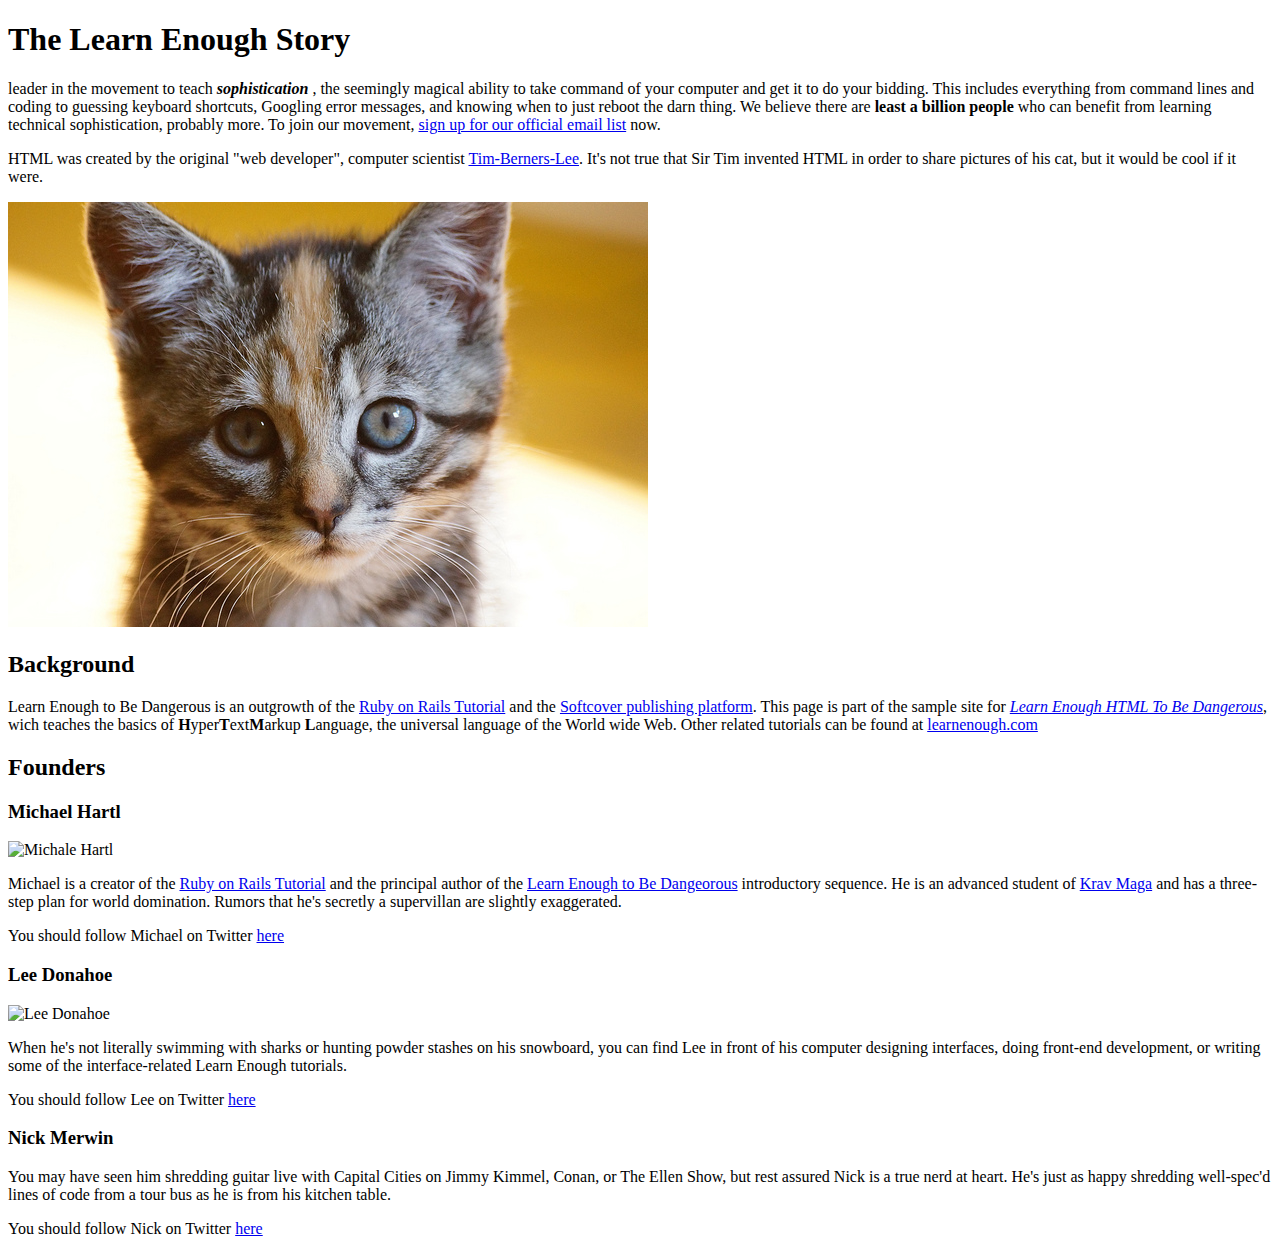
==== index.html @ 80c9e6c1 "Add content and some images" ====
<!DOCTYPE html>
<html>

<head>
  <title>Learn Enough to Be Dangerous</title>
  <meta charset="utf-8">
</head>

<body>

  <h1>The Learn Enough Story</h1>

  <p>
   
   leader in the movement to teach
    <em> <strong>sophistication</em> </strong>, the seemingly magical ability to take
    command of your computer and get it to do your bidding. This includes
    everything from command lines and coding to guessing keyboard shortcuts,
    Googling error messages, and knowing when to just reboot the darn thing.
    We believe there are <strong>least a billion people</strong> who can benefit from
    learning technical sophistication, probably more. To join our
    movement, <a href="https://learnenough.com/email"> sign up for our official email list</a> now.
  </p>
  <p>
    HTML was created by the original "web developer", computer scientist
    <a href="https://en.wikipedia.org/wiki/Tim-Berners-Lee">Tim-Berners-Lee</a>. It's not true
    that Sir Tim invented HTML in order to share pictures of his cat, but it would be cool if it were.
  </p>
  <img src="images/kitten.jpg" alt="An adorable kitten">

  <h2>Background</h2>

  <p>
  Learn Enough to Be Dangerous is an outgrowth of the <a href="https://railstutorial.org/"> Ruby on Rails Tutorial</a>
  and the
  <a href="https://www.softcover.io/"> Softcover publishing platform</a>.
  This page is part of the sample site for 
  <a href="https//:www.learnenough.com/html"><em>Learn Enough HTML To Be Dangerous</em></a>, wich 
  teaches the basics of
  <strong>H</strong>yper<strong>T</strong>ext<strong>M</strong>arkup
  <strong>L</strong>anguage, the universal language of the World wide Web.
  Other related tutorials can be found at
  <a href="https//:www.learnenough.com/">learnenough.com</a>
  </p>

  <h2>Founders</h2>
<!-- ---------------------------------------------------------------------------- -->
  <h3>Michael Hartl</h3>
  <img src="https://gravatar.com/avatar/ffda7d145b83c4b118f982401f962ca6?s=150" alt="Michale Hartl">

  <p>
    Michael is a creator of the <a href="https://www.railstutorial.org/">
    Ruby on Rails Tutorial</a> and the principal author of the 
    <a href="https://www.learnenough.com/"> Learn Enough to Be  Dangeorous</a>
    introductory sequence. He is an advanced student of 
    <a href="https://www.kravmaga.com/"> Krav Maga</a> and has a three-step
    plan for world domination. Rumors that he's secretly a supervillan are slightly exaggerated. 
  </p>

  <p>
    You should follow Michael on Twitter 
    <a target="_blank" rel="noopener" href="https://twitter.com/mhartl">here</a>
  </p>

  <h3>Lee Donahoe</h3>
  <img src="https://gravatar.com/avatar/b65522a6f3a6899705d119d7aa232a6d?s=150" alt="Lee Donahoe">

  <p>
    When he's not literally swimming with sharks or hunting powder stashes
     on his snowboard, you can find Lee in front of his computer designing
     interfaces, doing front-end development, or writing some of the
     interface-related Learn Enough tutorials.
  </p>

  <p>
    You should follow Lee on Twitter
    <a target="_blank" rel="noopener" href="https://twitter.com/leedonahoe">here</a>
  </p>
  
  <h3>Nick Merwin</h3>
  <img= src="https://gravatar.com/avatar/e2d6ce2ba5c1b6d674ae8ff2b3b45d23?s=150" alt="Nick Merwin">

  <p>
    You may have seen him shredding guitar live with Capital Cities on Jimmy
     Kimmel, Conan, or The Ellen Show, but rest assured Nick is a true nerd
     at heart. He's just as happy shredding well-spec'd lines of code from a
     tour bus as he is from his kitchen table.
  </p>

  <p>
    You should follow Nick on Twitter
    <a target="_blank" rel="noopener" href="https://twitter.com/nickmerwin">here</a>
  </p>

</body>

</html>
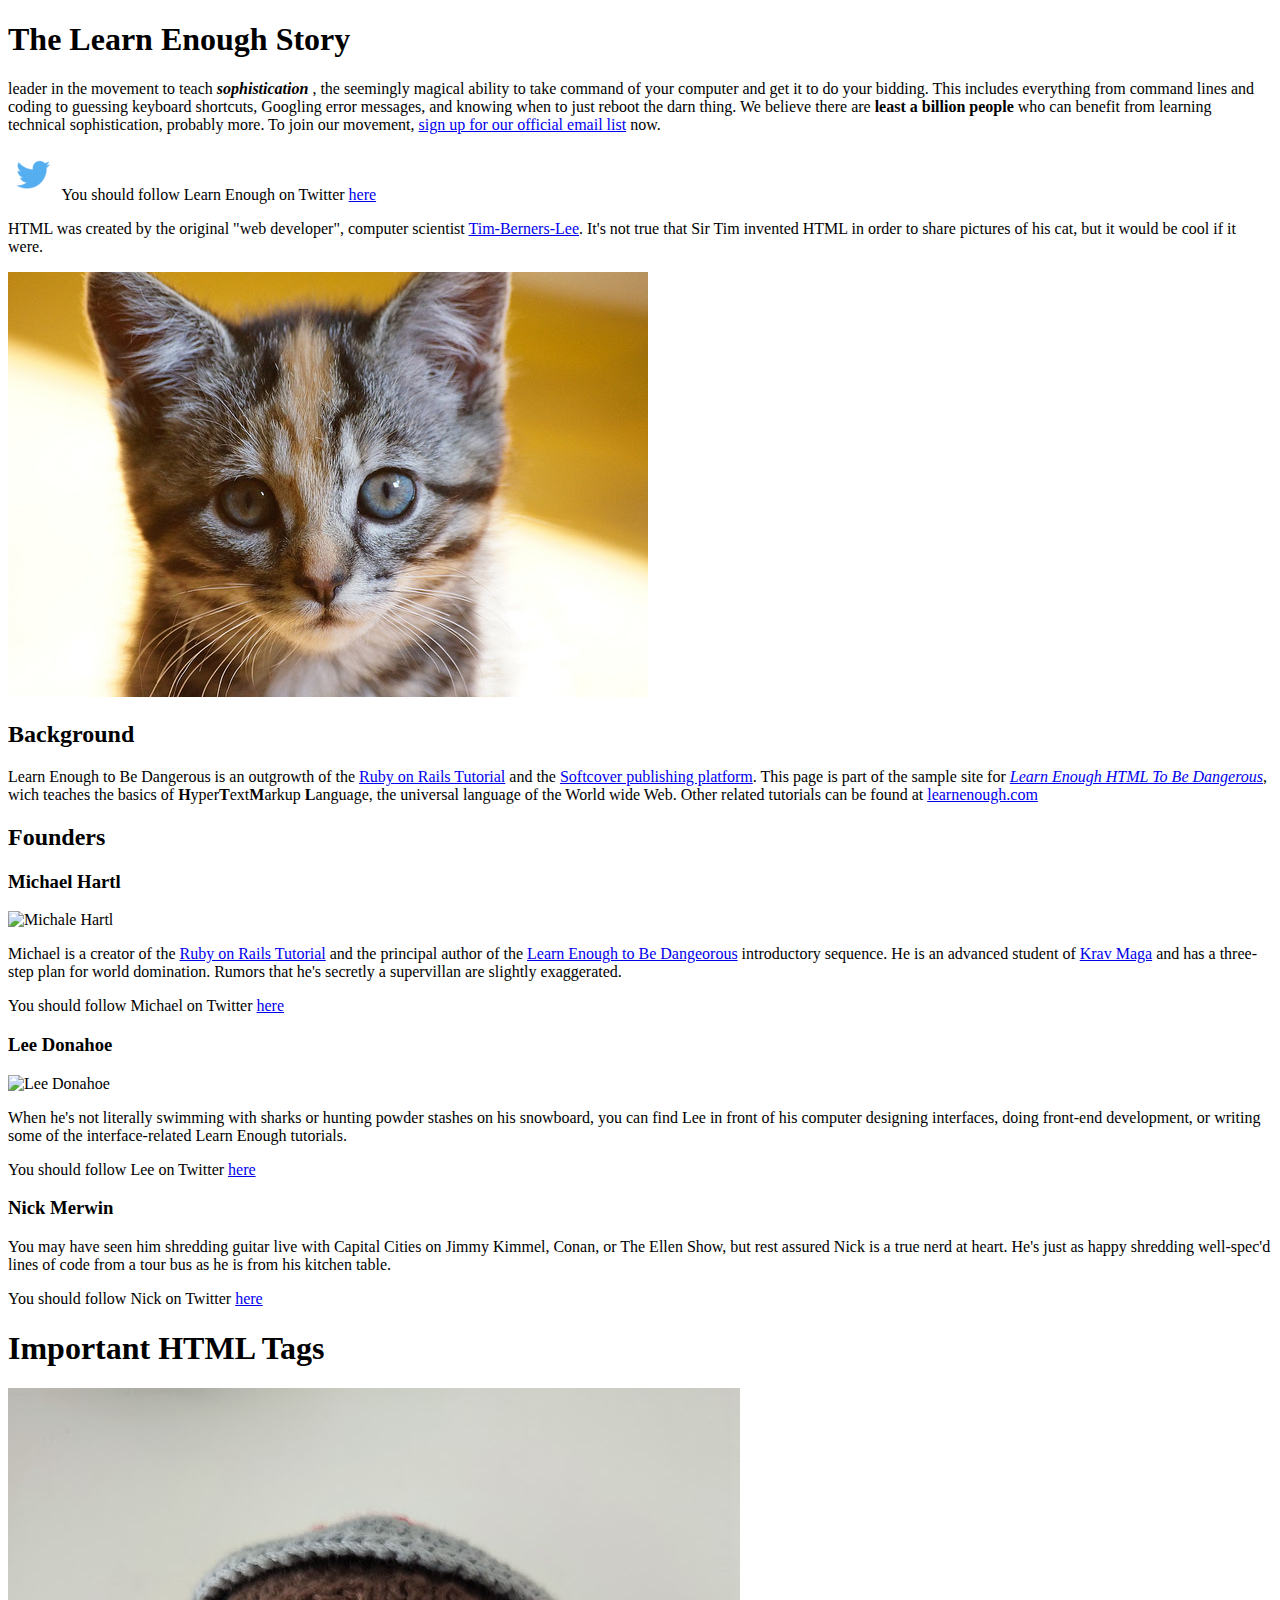
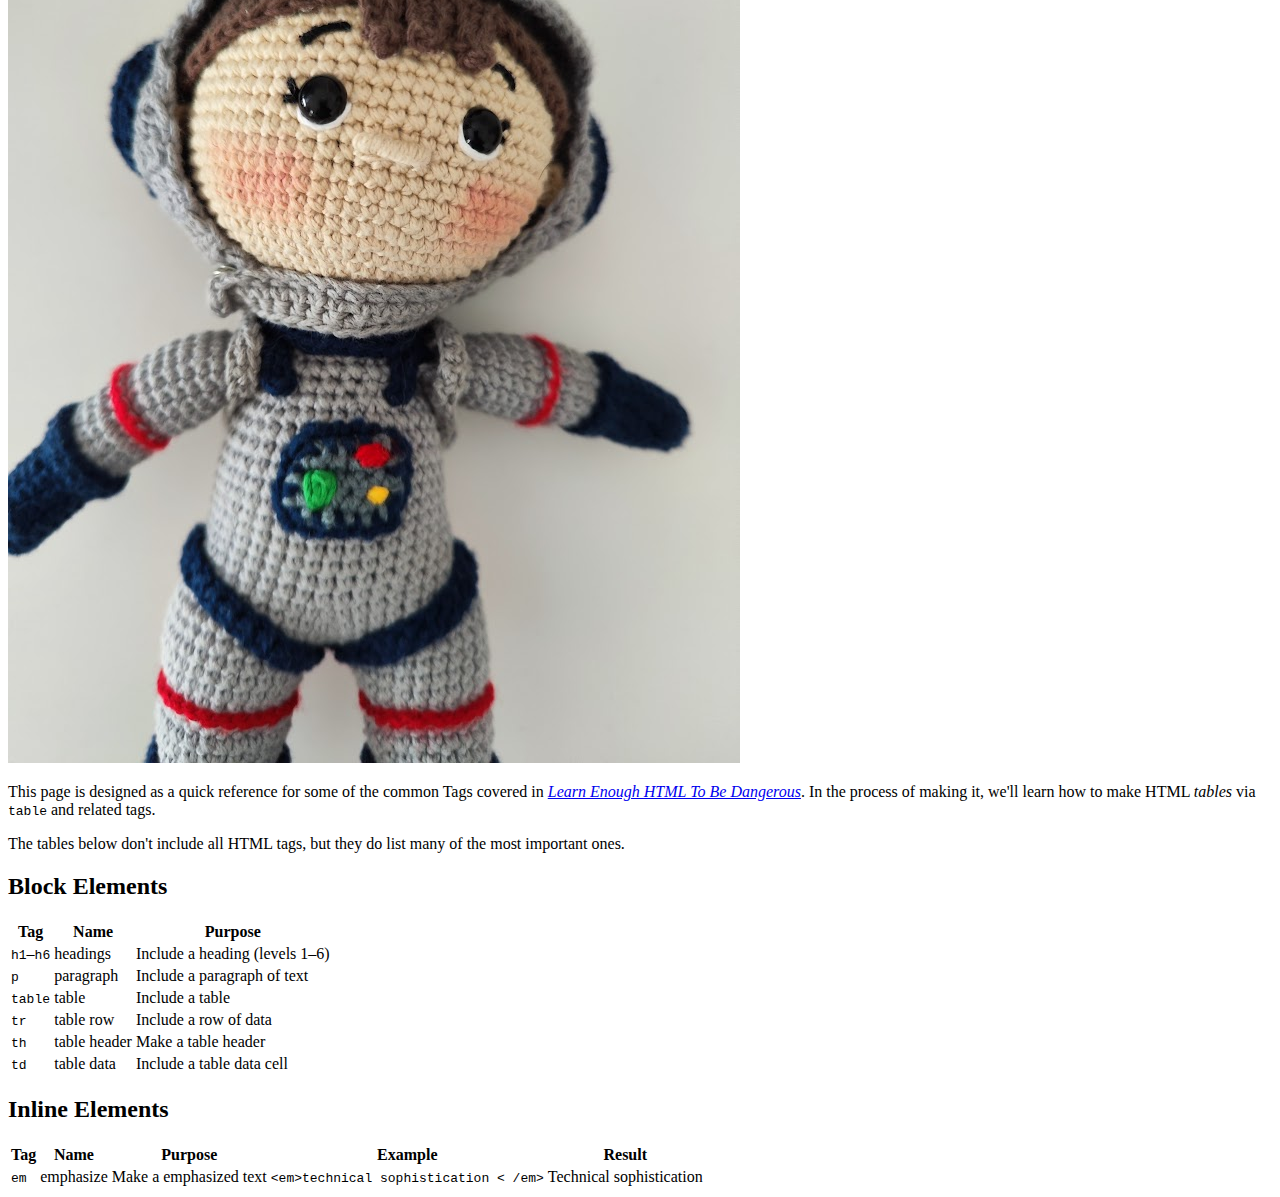
==== commit 990a1bb4: "Add a tags page" ====
--- a/index.html
+++ b/index.html
@@ -21,13 +21,26 @@
     learning technical sophistication, probably more. To join our
     movement, <a href="https://learnenough.com/email"> sign up for our official email list</a> now.
   </p>
+
+  <p>
+    <a href="https://twitter.com/learnenough" target="_blank"
+    rel="noopener" style="text-decoration: none;">
+    <img src="images/small_twitter_logo.png">
+  </a>
+  You should follow Learn Enough on Twitter 
+  <a href="https://twitter.com/learnenough"
+     target="_blank" rel="noopener">here</a>
+  </p>
+  
   <p>
     HTML was created by the original "web developer", computer scientist
     <a href="https://en.wikipedia.org/wiki/Tim-Berners-Lee">Tim-Berners-Lee</a>. It's not true
     that Sir Tim invented HTML in order to share pictures of his cat, but it would be cool if it were.
   </p>
-  <img src="images/kitten.jpg" alt="An adorable kitten">
-
+  <a href="https://www.flickr.com/photos/deborah_s_perspective/14144861329">
+    <img src="images/kitten.jpg" alt="An adorable kitten">
+  </a>
+  
   <h2>Background</h2>
 
   <p>
@@ -94,4 +107,97 @@
 
 </body>
 
+</html>
+
+<!------------------------------------>
+<!DOCTYPE html>
+<html>
+  <head>
+    <title> HTML Tags</title>
+    <meta charset ="utf-8"> 
+  </head>
+  <body>
+
+    <h1>Important HTML Tags</h1>
+    <img src="images/alfonso_astronauta.jpg" alt="Alfonso el Astronauta">
+
+    <p>
+      This page is designed as a quick reference for some of the common Tags
+      covered in <a href="https://learnenough.com/html"> <em> Learn Enough HTML To Be Dangerous</em></a>.
+      In the process of making it, we'll learn how to make HTML <em>tables</em> via <code>table</code>
+      and related tags.
+    </p>
+
+    <p>
+      The tables below don't include all HTML tags, but they do list many of the most
+      important ones.
+    </p>
+  
+    <h2>Block Elements</h2>
+
+    <table>
+        <tr>
+          <th>Tag</th>
+          <th>Name</th>
+          <th>Purpose</th>
+        </tr>
+
+        <tr>
+          <td><code>h1</code>&ndash;<code>h6</code></td>
+          <td>headings</td>
+          <td>Include a heading (levels 1&ndash;6)</td>
+        </tr>
+
+        <tr>
+          <td><code>p</code></td>
+          <td>paragraph</td>
+          <td>Include a paragraph of text</td>
+        </tr>
+
+        <tr>
+          <td><code>table</code></td>
+          <td>table</td>
+          <td>Include a table</td>
+        </tr>
+
+        <tr>
+          <td><code>tr</code></td>
+          <td>table row</td>
+          <td>Include a row of data</td>
+        </tr>
+
+        <tr>
+          <td><code>th</code></td>
+          <td>table header</td>
+          <td>Make a table header</td>
+        </tr>
+
+        <tr>
+          <td><code>td</code></td>
+          <td>table data</td>
+          <td>Include a table data cell</td>
+        </tr>
+    </table>
+
+    <h2>Inline Elements</h2>
+
+    <table>
+      <tr>
+        <th>Tag</th>
+      <th>Name</th>
+      <th>Purpose</th>
+      <th>Example</th>
+      <th>Result</th>
+      </tr>
+
+      <tr>
+        <td><code>em</code></td>
+        <td>emphasize</td>
+        <td>Make a emphasized text</td>
+        <td><code>&lt;em&gt;technical sophistication &lt; /em&gt;</code></td>
+        <td>Technical sophistication</td>
+      </tr>
+      
+    </table>
+  </body>
 </html>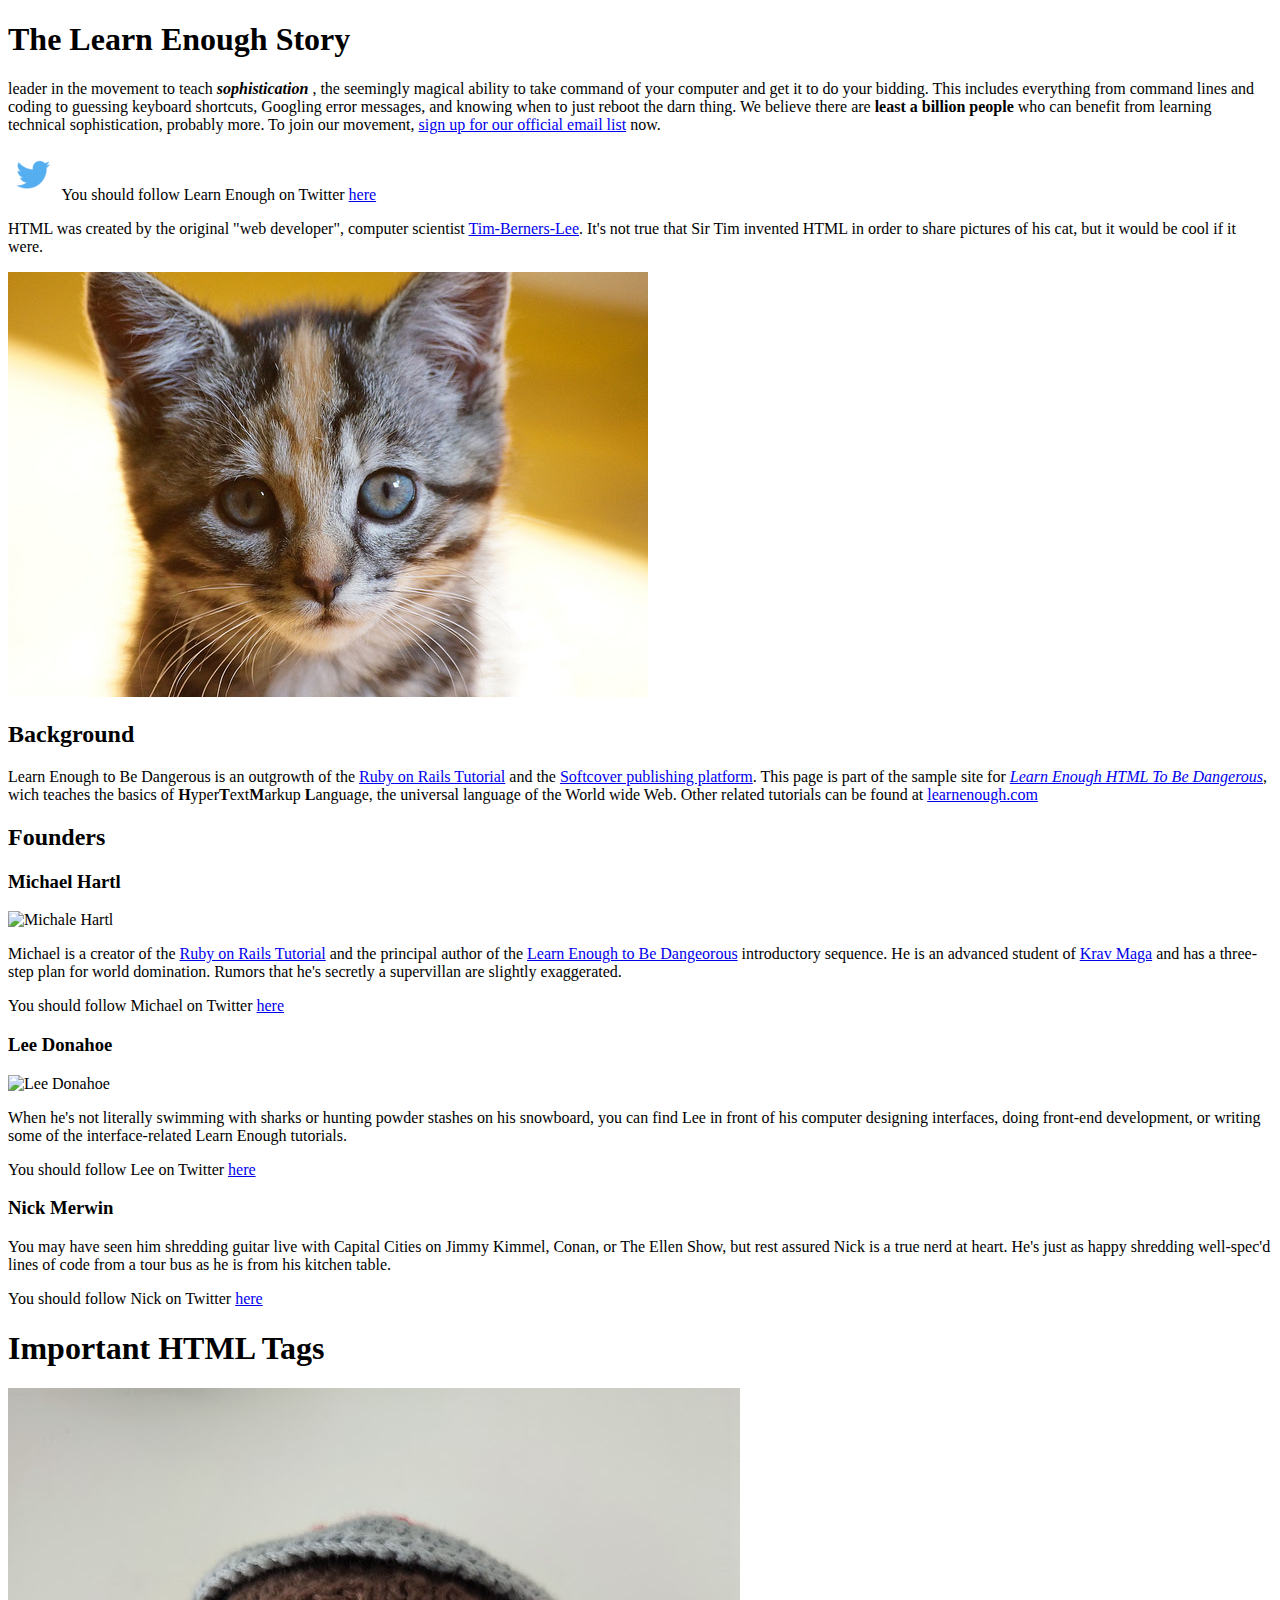
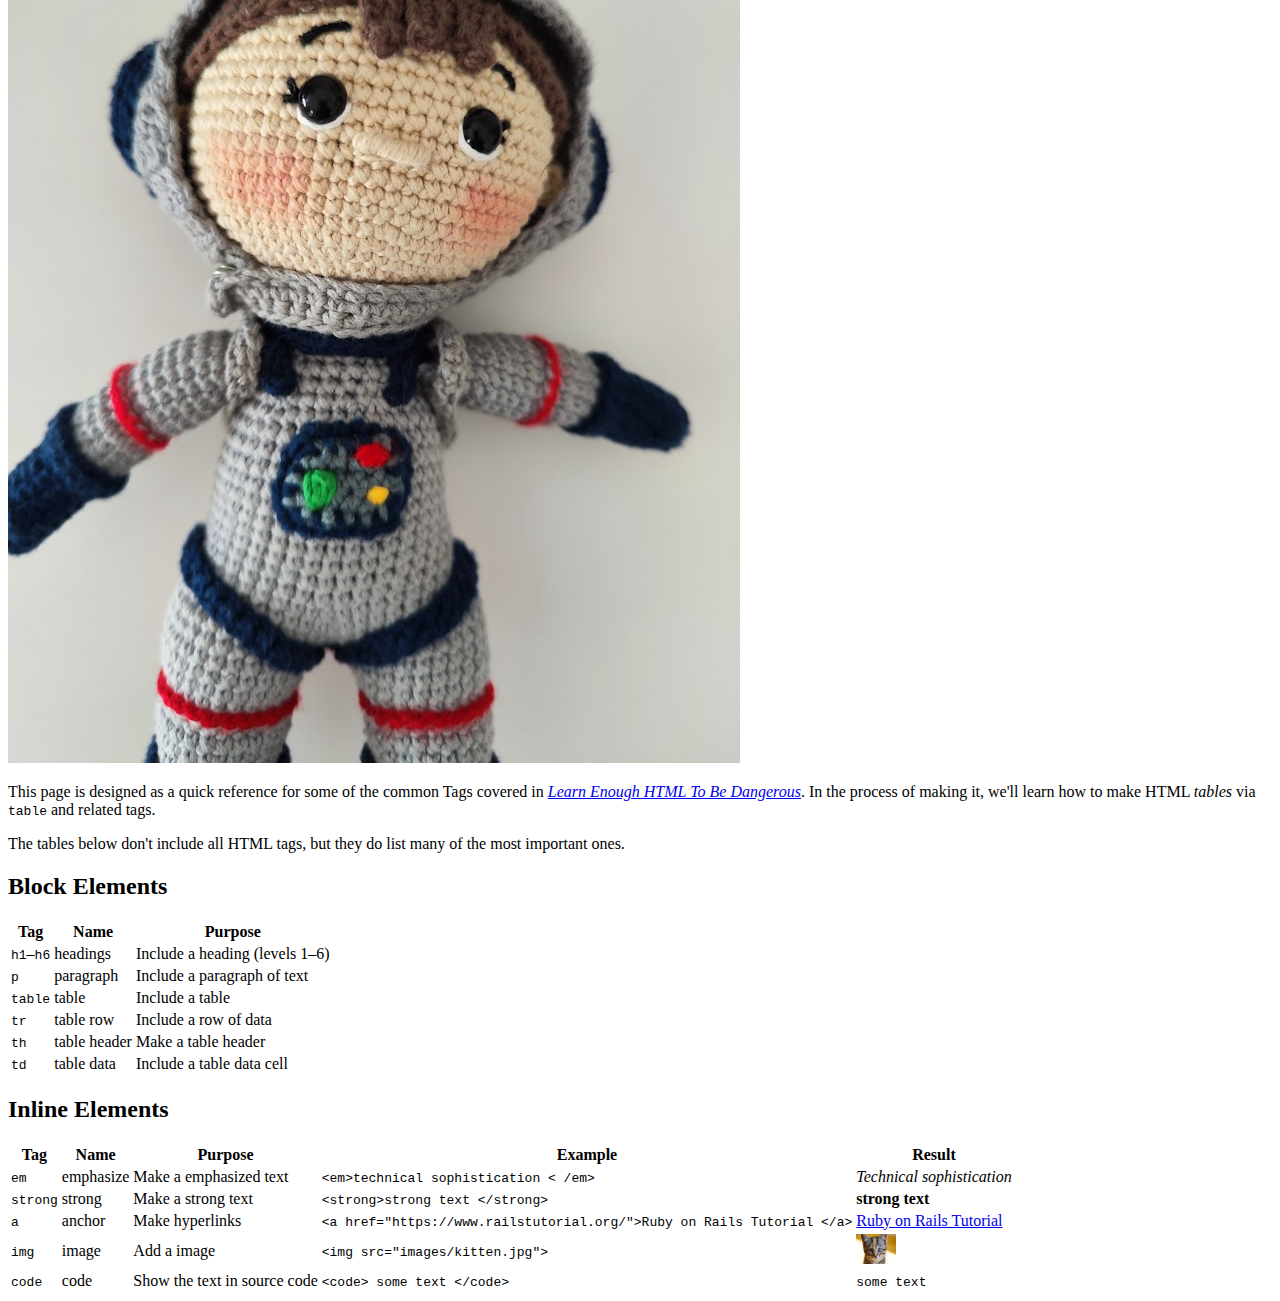
==== commit 25af8d05: "Add new important tags in a table" ====
--- a/index.html
+++ b/index.html
@@ -195,9 +195,39 @@
         <td>emphasize</td>
         <td>Make a emphasized text</td>
         <td><code>&lt;em&gt;technical sophistication &lt; /em&gt;</code></td>
-        <td>Technical sophistication</td>
-      </tr>
-      
+        <td><em>Technical sophistication</em></td>
+      </tr>
+
+      <tr>
+        <td><code>strong</code></td>
+        <td>strong</td>
+        <td>Make a strong text</td>
+        <td><code>&lt;strong&gt;strong text &lt;/strong&gt;</code></td>
+        <td><strong>strong text</strong></td>
+      </tr>
+
+      <tr>
+        <td><code>a</code></td>
+        <td>anchor</td>
+        <td>Make hyperlinks</td>
+        <td><code>&lt;a href="https://www.railstutorial.org/"&gt;Ruby on Rails Tutorial
+          &lt;/a&gt;</code></td>
+        <td><a href="https://www.railstutorial.org/">Ruby on Rails Tutorial</a></td>
+      </tr>
+      <tr>
+        <td><code>img</code></td>
+        <td>image</td>
+        <td>Add a image</td>
+        <td><code>&lt;img src="images/kitten.jpg"&gt;</code></td>
+        <td><img src="images/kitten.jpg" width="40" height="30"></td>
+      </tr>
+      <tr>
+        <td><code>code</code></td>
+        <td>code</td>
+        <td>Show the text in source code</td>
+        <td><code>&lt;code&gt; some text &lt;/code&gt;</code></td>
+        <td><code>some text</code></td>
+      </tr>
     </table>
   </body>
 </html>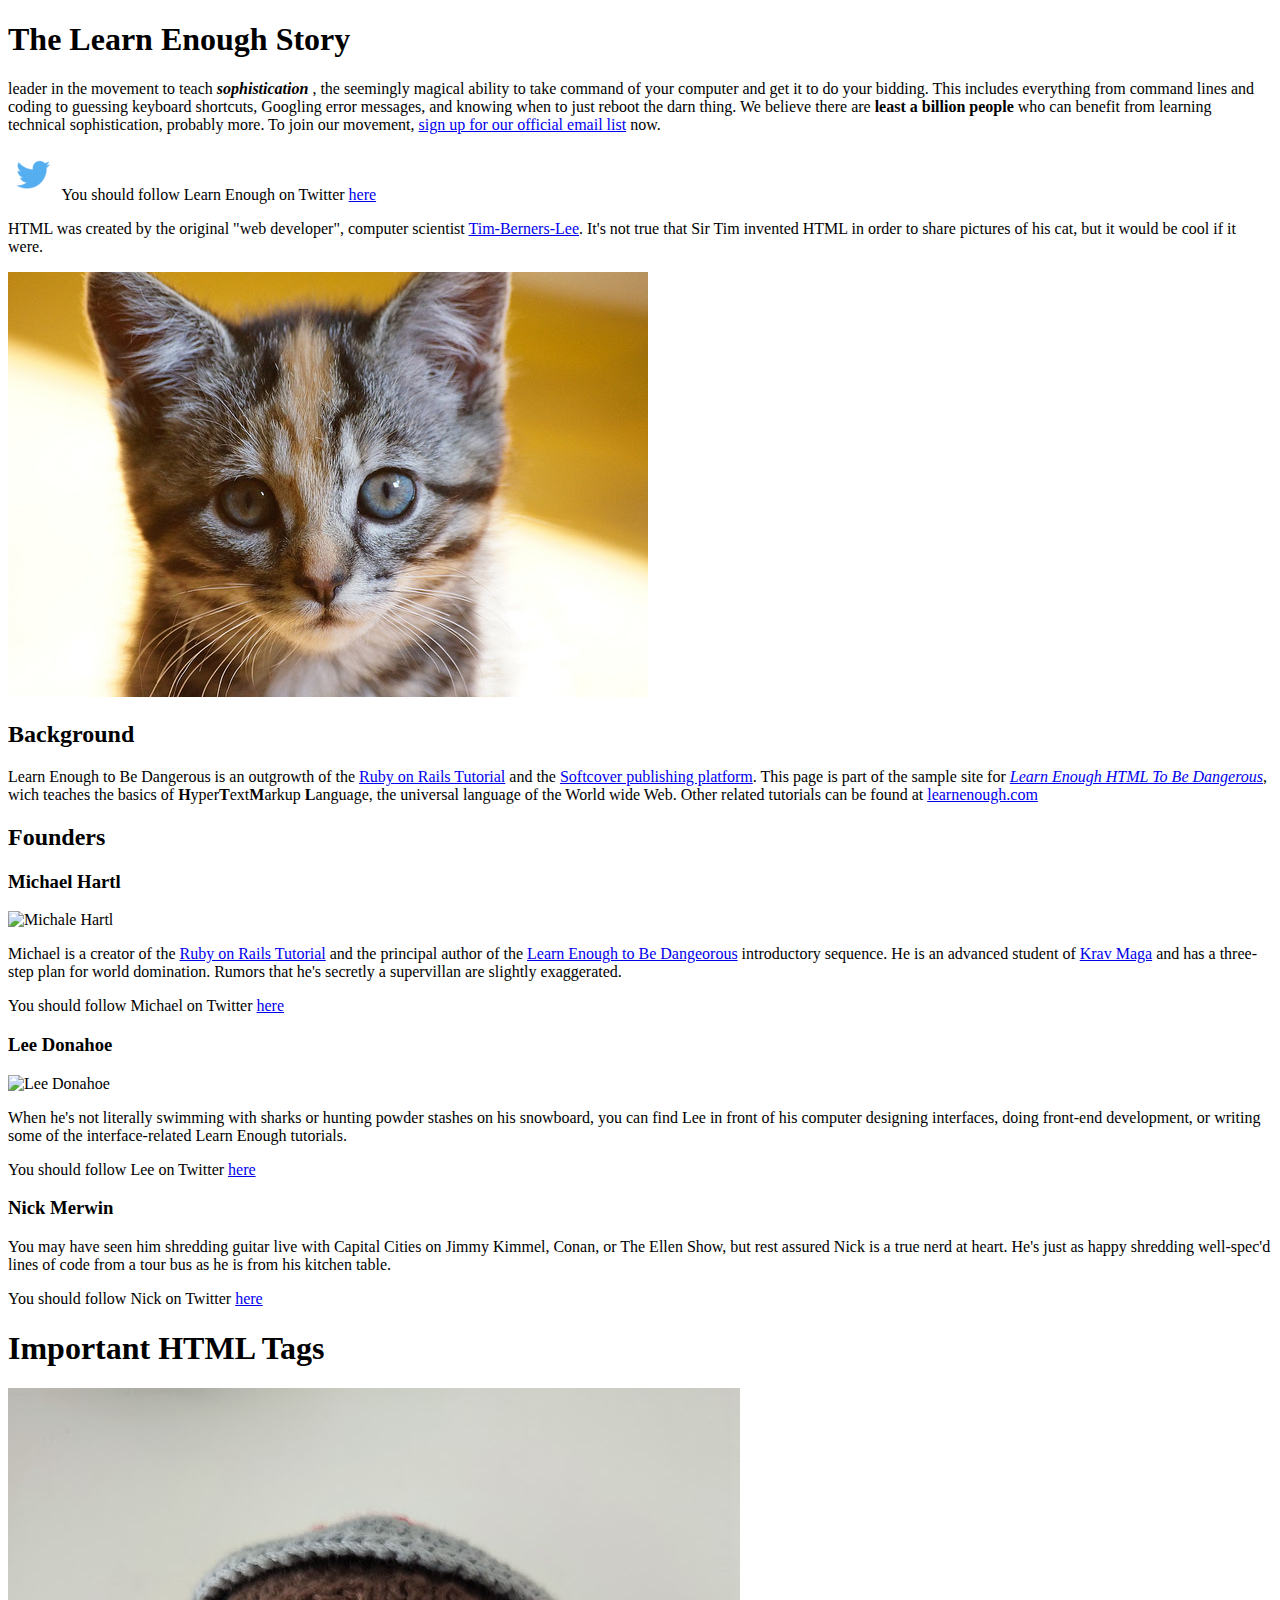
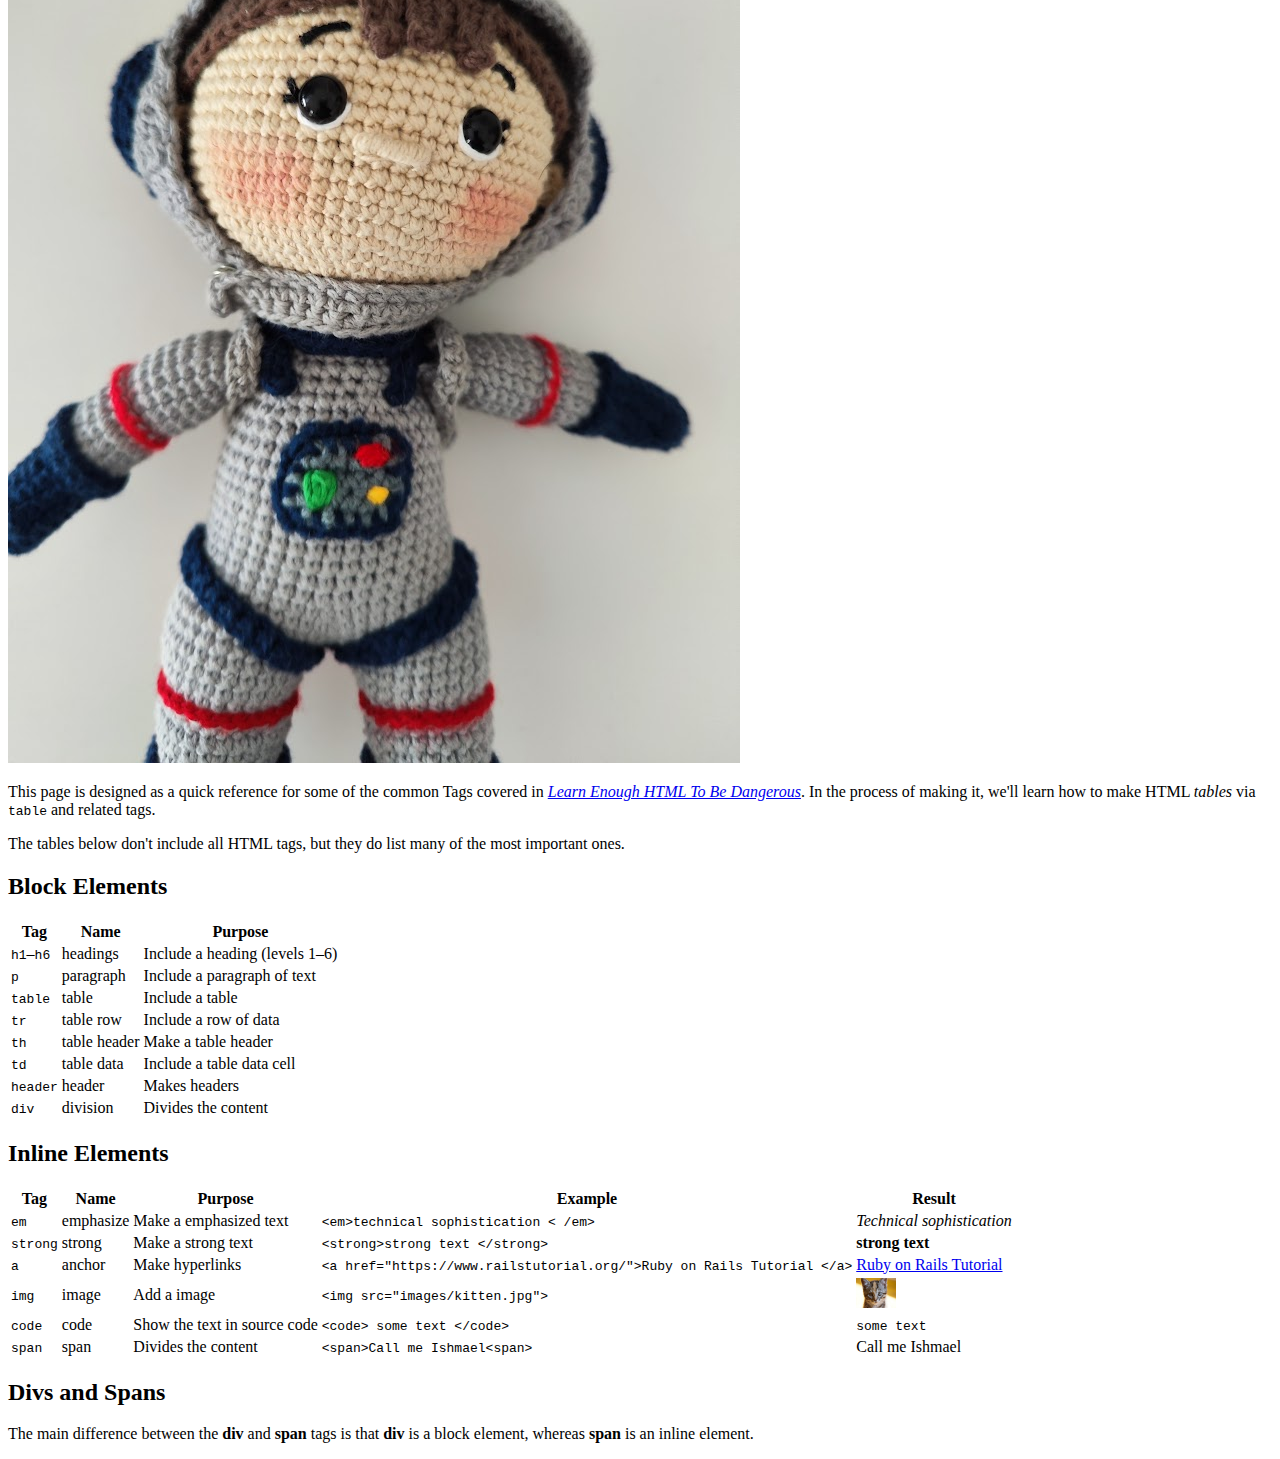
==== commit 538b7dad: "New page about Moby-Dick and new tags in the table on index.html" ====
--- a/index.html
+++ b/index.html
@@ -126,7 +126,7 @@
       covered in <a href="https://learnenough.com/html"> <em> Learn Enough HTML To Be Dangerous</em></a>.
       In the process of making it, we'll learn how to make HTML <em>tables</em> via <code>table</code>
       and related tags.
-    </p>
+    </p> 
 
     <p>
       The tables below don't include all HTML tags, but they do list many of the most
@@ -176,6 +176,17 @@
           <td><code>td</code></td>
           <td>table data</td>
           <td>Include a table data cell</td>
+        </tr>
+        <tr>
+          <td><code>header</code></td>
+          <td>header</td>
+          <td>Makes headers</td>
+          <td></td>
+        </tr>
+        <tr>
+          <td><code>div</code></td>
+          <td>division</td>
+          <td>Divides the content</td>
         </tr>
     </table>
 
@@ -228,6 +239,20 @@
         <td><code>&lt;code&gt; some text &lt;/code&gt;</code></td>
         <td><code>some text</code></td>
       </tr>
+      <tr>
+        <td><code>span</code></td>
+        <td>span</td>
+        <td>Divides the content</td>
+        <td><code>&lt;span&gt;Call me Ishmael&lt;span&gt;</code></td>
+        <td>Call me Ishmael</td>
+      </tr>
+      
     </table>
+    <h2>Divs and Spans</h2>
+    <p>
+      The main difference between the <strong>div</strong> and 
+      <strong>span</strong> tags is that <strong>div</strong> is a block 
+      element, whereas <strong>span</strong> is an inline element.
+    </p>
   </body>
 </html>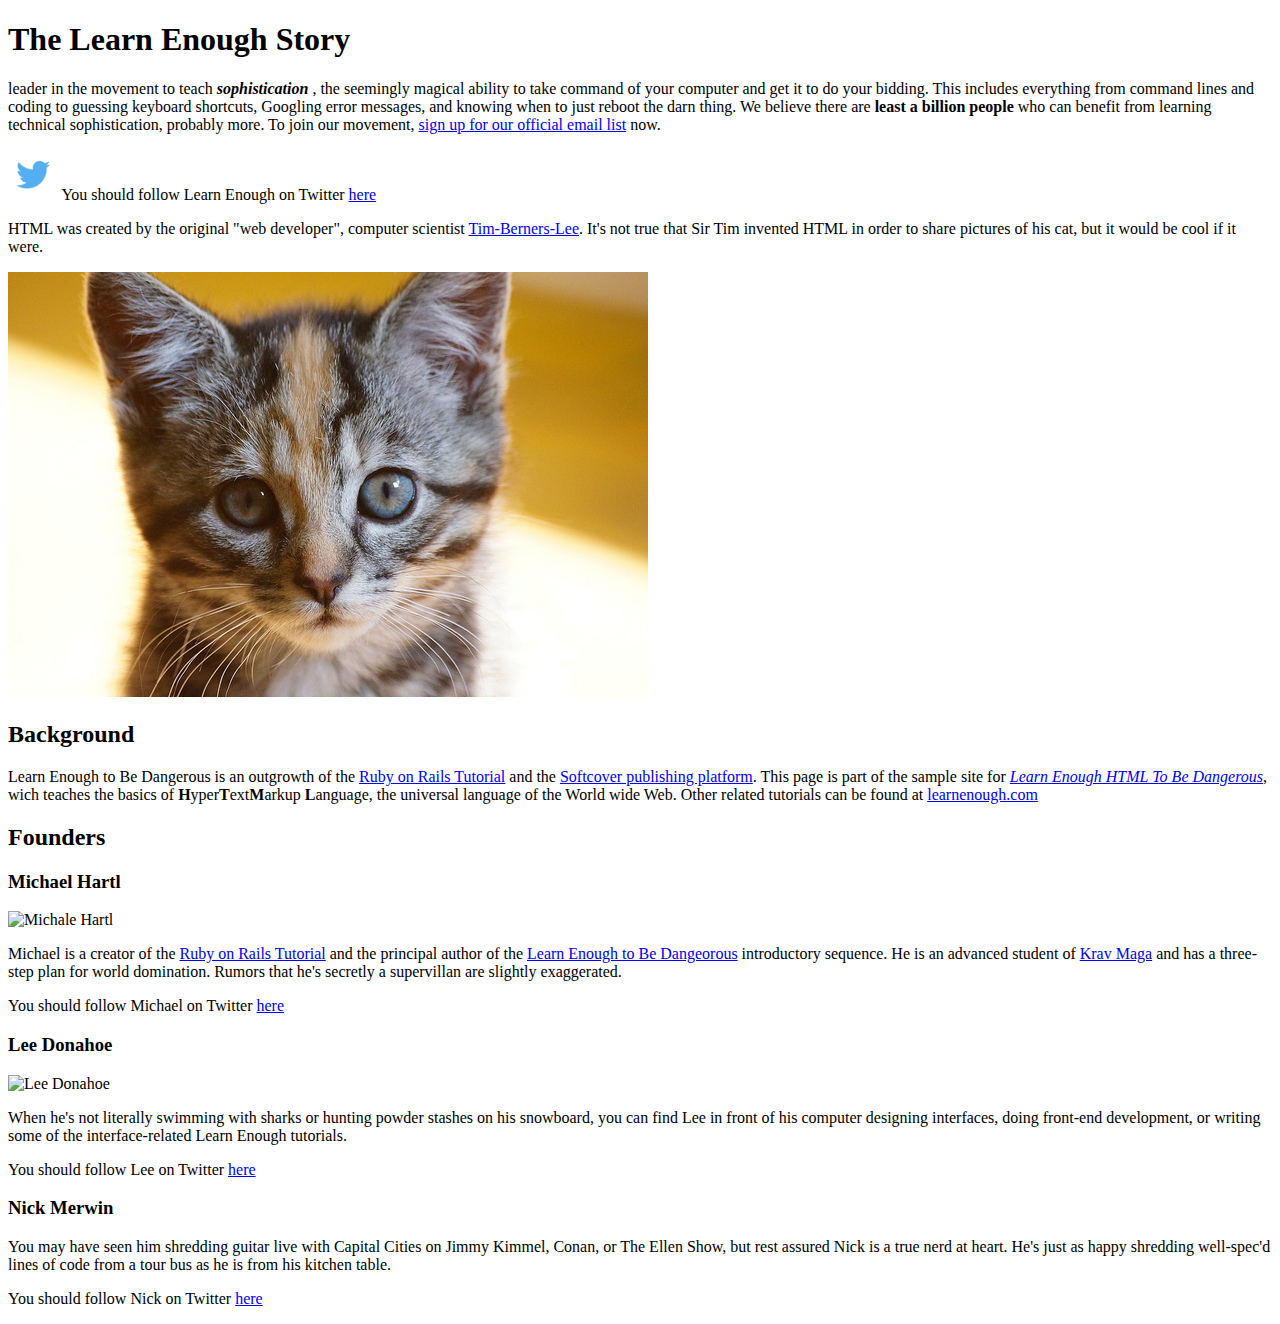
==== commit 33ddb68a: "Adding the list tag on tags.html and creating two list on moby_dick.html" ====
--- a/index.html
+++ b/index.html
@@ -110,149 +110,3 @@
 </html>
 
 <!------------------------------------>
-<!DOCTYPE html>
-<html>
-  <head>
-    <title> HTML Tags</title>
-    <meta charset ="utf-8"> 
-  </head>
-  <body>
-
-    <h1>Important HTML Tags</h1>
-    <img src="images/alfonso_astronauta.jpg" alt="Alfonso el Astronauta">
-
-    <p>
-      This page is designed as a quick reference for some of the common Tags
-      covered in <a href="https://learnenough.com/html"> <em> Learn Enough HTML To Be Dangerous</em></a>.
-      In the process of making it, we'll learn how to make HTML <em>tables</em> via <code>table</code>
-      and related tags.
-    </p> 
-
-    <p>
-      The tables below don't include all HTML tags, but they do list many of the most
-      important ones.
-    </p>
-  
-    <h2>Block Elements</h2>
-
-    <table>
-        <tr>
-          <th>Tag</th>
-          <th>Name</th>
-          <th>Purpose</th>
-        </tr>
-
-        <tr>
-          <td><code>h1</code>&ndash;<code>h6</code></td>
-          <td>headings</td>
-          <td>Include a heading (levels 1&ndash;6)</td>
-        </tr>
-
-        <tr>
-          <td><code>p</code></td>
-          <td>paragraph</td>
-          <td>Include a paragraph of text</td>
-        </tr>
-
-        <tr>
-          <td><code>table</code></td>
-          <td>table</td>
-          <td>Include a table</td>
-        </tr>
-
-        <tr>
-          <td><code>tr</code></td>
-          <td>table row</td>
-          <td>Include a row of data</td>
-        </tr>
-
-        <tr>
-          <td><code>th</code></td>
-          <td>table header</td>
-          <td>Make a table header</td>
-        </tr>
-
-        <tr>
-          <td><code>td</code></td>
-          <td>table data</td>
-          <td>Include a table data cell</td>
-        </tr>
-        <tr>
-          <td><code>header</code></td>
-          <td>header</td>
-          <td>Makes headers</td>
-          <td></td>
-        </tr>
-        <tr>
-          <td><code>div</code></td>
-          <td>division</td>
-          <td>Divides the content</td>
-        </tr>
-    </table>
-
-    <h2>Inline Elements</h2>
-
-    <table>
-      <tr>
-        <th>Tag</th>
-      <th>Name</th>
-      <th>Purpose</th>
-      <th>Example</th>
-      <th>Result</th>
-      </tr>
-
-      <tr>
-        <td><code>em</code></td>
-        <td>emphasize</td>
-        <td>Make a emphasized text</td>
-        <td><code>&lt;em&gt;technical sophistication &lt; /em&gt;</code></td>
-        <td><em>Technical sophistication</em></td>
-      </tr>
-
-      <tr>
-        <td><code>strong</code></td>
-        <td>strong</td>
-        <td>Make a strong text</td>
-        <td><code>&lt;strong&gt;strong text &lt;/strong&gt;</code></td>
-        <td><strong>strong text</strong></td>
-      </tr>
-
-      <tr>
-        <td><code>a</code></td>
-        <td>anchor</td>
-        <td>Make hyperlinks</td>
-        <td><code>&lt;a href="https://www.railstutorial.org/"&gt;Ruby on Rails Tutorial
-          &lt;/a&gt;</code></td>
-        <td><a href="https://www.railstutorial.org/">Ruby on Rails Tutorial</a></td>
-      </tr>
-      <tr>
-        <td><code>img</code></td>
-        <td>image</td>
-        <td>Add a image</td>
-        <td><code>&lt;img src="images/kitten.jpg"&gt;</code></td>
-        <td><img src="images/kitten.jpg" width="40" height="30"></td>
-      </tr>
-      <tr>
-        <td><code>code</code></td>
-        <td>code</td>
-        <td>Show the text in source code</td>
-        <td><code>&lt;code&gt; some text &lt;/code&gt;</code></td>
-        <td><code>some text</code></td>
-      </tr>
-      <tr>
-        <td><code>span</code></td>
-        <td>span</td>
-        <td>Divides the content</td>
-        <td><code>&lt;span&gt;Call me Ishmael&lt;span&gt;</code></td>
-        <td>Call me Ishmael</td>
-      </tr>
-      
-    </table>
-    <h2>Divs and Spans</h2>
-    <p>
-      The main difference between the <strong>div</strong> and 
-      <strong>span</strong> tags is that <strong>div</strong> is a block 
-      element, whereas <strong>span</strong> is an inline element.
-    </p>
-  </body>
-</html>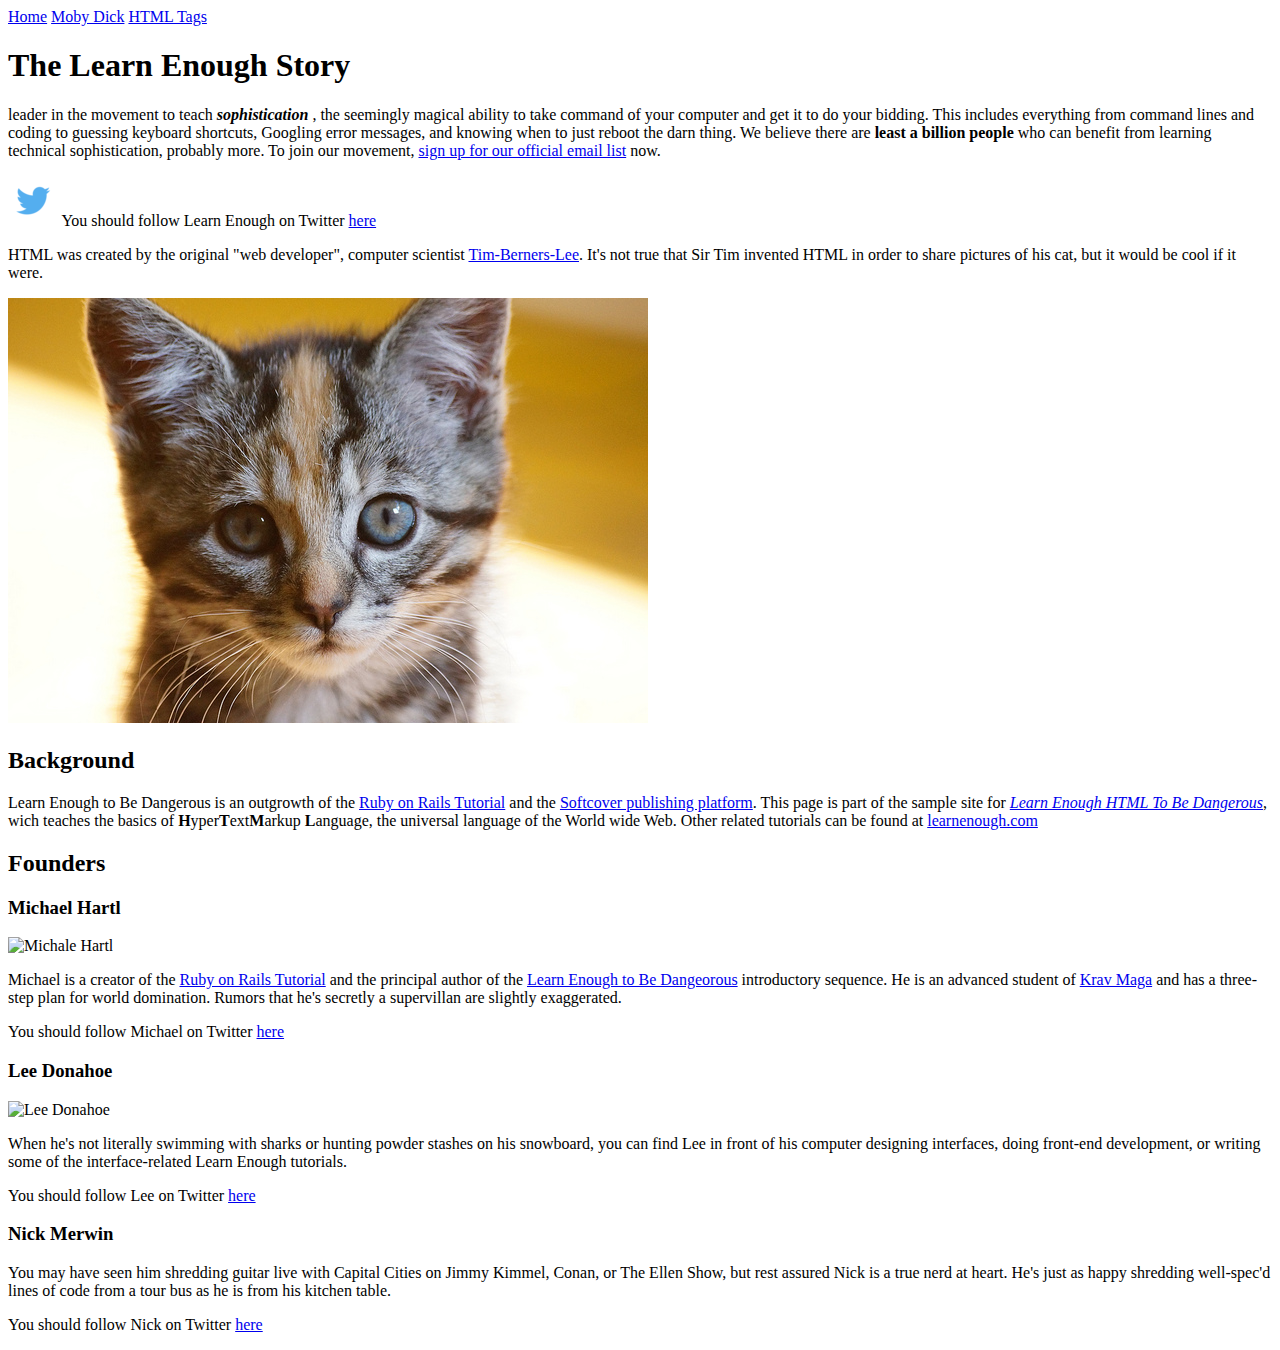
==== commit af58ab73: "Add a Moby Dick page and a menu" ====
--- a/index.html
+++ b/index.html
@@ -8,6 +8,11 @@
 
 <body>
 
+  <div>
+    <a href="index.html">Home</a>
+    <a href="moby_dick.html">Moby Dick</a>
+    <a href="tags.html">HTML Tags</a>
+  </div>
   <h1>The Learn Enough Story</h1>
 
   <p>
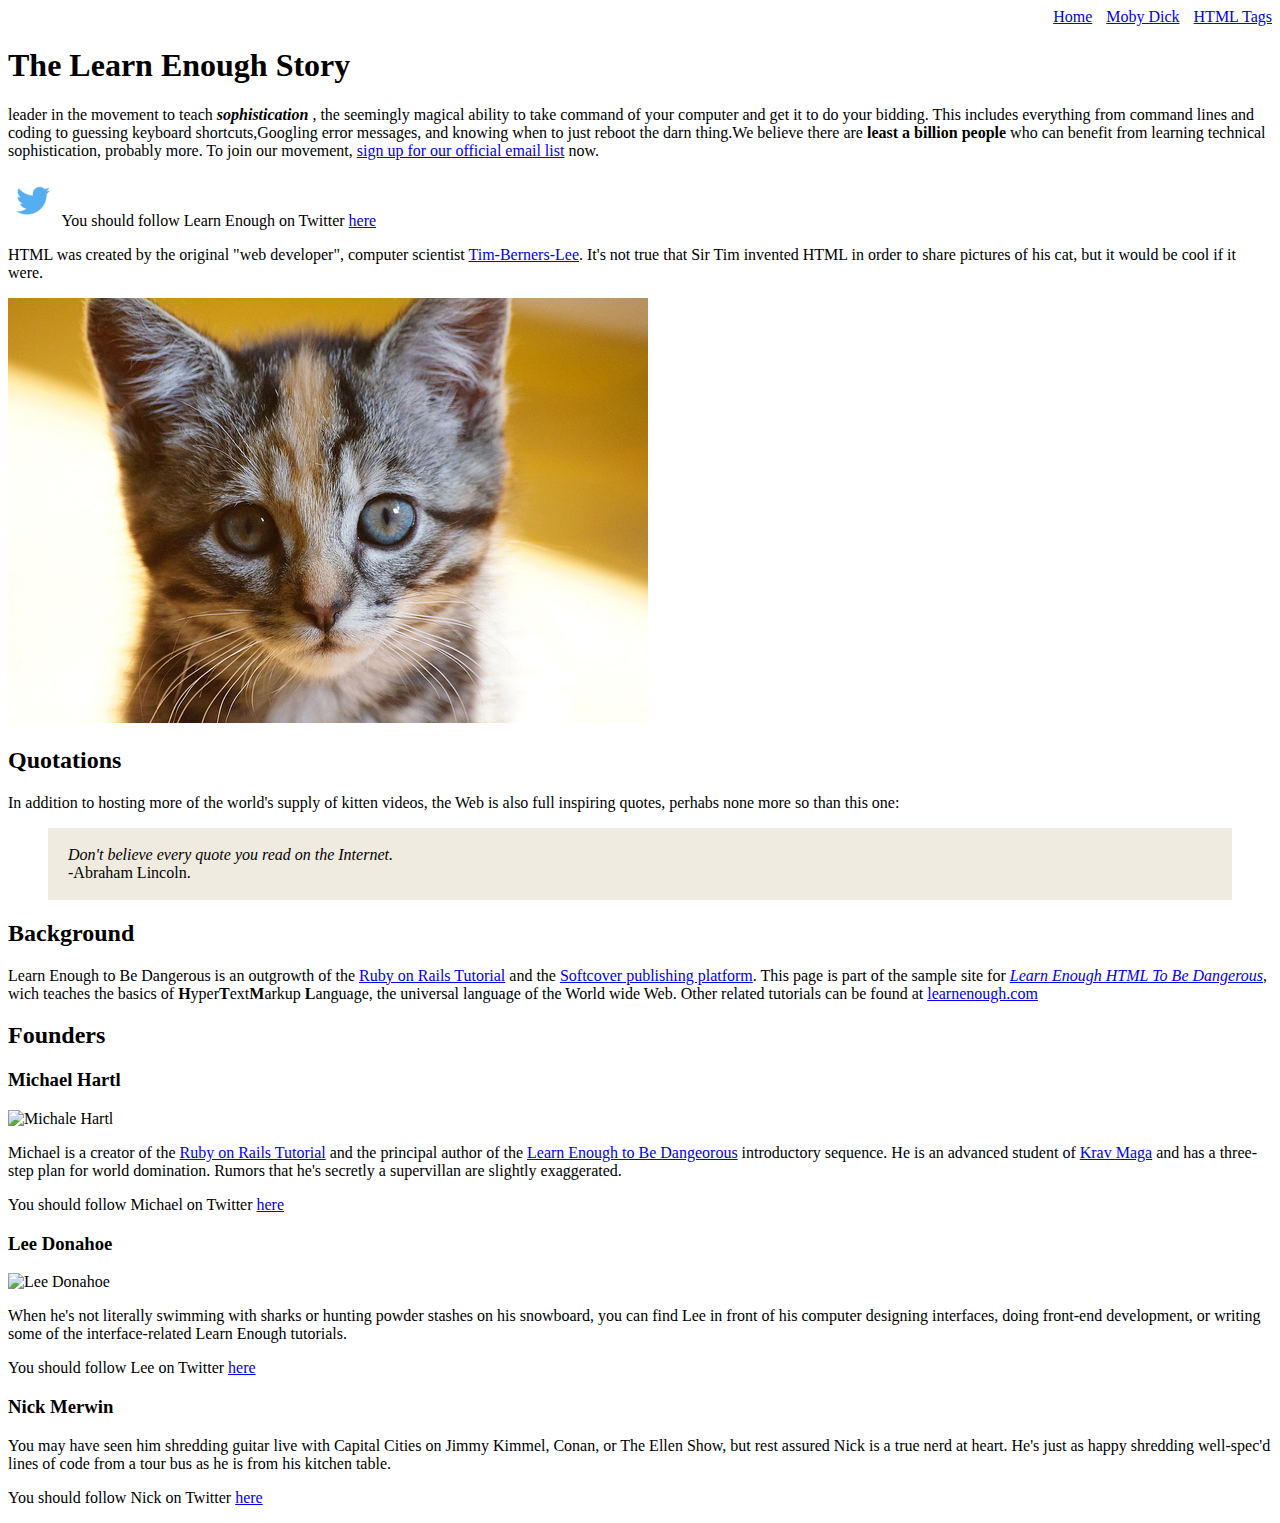
==== commit 82100394: "Refactor inline styles into a stylesheet" ====
--- a/index.html
+++ b/index.html
@@ -4,114 +4,140 @@
 <head>
   <title>Learn Enough to Be Dangerous</title>
   <meta charset="utf-8">
-</head>
+  <link rel="stylesheet" href="css/main.css">
+  </head>
 
-<body>
+  <body>
 
-  <div>
-    <a href="index.html">Home</a>
-    <a href="moby_dick.html">Moby Dick</a>
-    <a href="tags.html">HTML Tags</a>
-  </div>
-  <h1>The Learn Enough Story</h1>
+    <div id="main-nav" class="nav-menu">
+      <a href="index.html">Home</a>
+      <a href="moby_dick.html" class="nav-spacing">
+        Moby Dick</a>
+      <a href="tags.html" class="nav-spacing">
+        HTML Tags</a>
+    </div>
+    <h1>The Learn Enough Story</h1>
 
-  <p>
-   
-   leader in the movement to teach
-    <em> <strong>sophistication</em> </strong>, the seemingly magical ability to take
-    command of your computer and get it to do your bidding. This includes
-    everything from command lines and coding to guessing keyboard shortcuts,
-    Googling error messages, and knowing when to just reboot the darn thing.
-    We believe there are <strong>least a billion people</strong> who can benefit from
-    learning technical sophistication, probably more. To join our
-    movement, <a href="https://learnenough.com/email"> sign up for our official email list</a> now.
-  </p>
+    <p>
+    
+    leader in the movement to teach
+      <em> <strong>sophistication</em> </strong>, the seemingly magical ability 
+      to take command of your computer and get it to do your bidding.
+      This includes everything from command lines and coding to guessing
+      keyboard shortcuts,Googling error messages, and knowing when to just 
+      reboot the darn thing.We believe there are <strong>least a billion 
+      people</strong> who can benefit from learning technical sophistication, 
+      probably more. To join our movement, 
+      <a href="https://learnenough.com/email"> sign up for 
+      our official email list</a> now.
+    </p>
 
-  <p>
-    <a href="https://twitter.com/learnenough" target="_blank"
-    rel="noopener" style="text-decoration: none;">
-    <img src="images/small_twitter_logo.png">
-  </a>
-  You should follow Learn Enough on Twitter 
-  <a href="https://twitter.com/learnenough"
-     target="_blank" rel="noopener">here</a>
-  </p>
-  
-  <p>
-    HTML was created by the original "web developer", computer scientist
-    <a href="https://en.wikipedia.org/wiki/Tim-Berners-Lee">Tim-Berners-Lee</a>. It's not true
-    that Sir Tim invented HTML in order to share pictures of his cat, but it would be cool if it were.
-  </p>
-  <a href="https://www.flickr.com/photos/deborah_s_perspective/14144861329">
-    <img src="images/kitten.jpg" alt="An adorable kitten">
-  </a>
-  
-  <h2>Background</h2>
+    <p>
+      <a href="https://twitter.com/learnenough" target="_blank"
+      rel="noopener" style="text-decoration: none;">
+      <img src="images/small_twitter_logo.png">
+    </a>
+    You should follow Learn Enough on Twitter 
+    <a href="https://twitter.com/learnenough"
+      target="_blank" rel="noopener">here</a>
+    </p>
+    
+    <p>
+      HTML was created by the original "web developer", computer scientist
+      <a href="https://en.wikipedia.org/wiki/Tim-Berners-Lee">
+      Tim-Berners-Lee</a>. It's not true that Sir Tim invented HTML in 
+      order to share pictures of his cat, but it would be cool if it were.
+    </p>
+    <a href="https://www.flickr.com/photos/deborah_s_perspective/14144861329">
+      <img src="images/kitten.jpg" alt="An adorable kitten">
+    </a>
 
-  <p>
-  Learn Enough to Be Dangerous is an outgrowth of the <a href="https://railstutorial.org/"> Ruby on Rails Tutorial</a>
-  and the
-  <a href="https://www.softcover.io/"> Softcover publishing platform</a>.
-  This page is part of the sample site for 
-  <a href="https//:www.learnenough.com/html"><em>Learn Enough HTML To Be Dangerous</em></a>, wich 
-  teaches the basics of
-  <strong>H</strong>yper<strong>T</strong>ext<strong>M</strong>arkup
-  <strong>L</strong>anguage, the universal language of the World wide Web.
-  Other related tutorials can be found at
-  <a href="https//:www.learnenough.com/">learnenough.com</a>
-  </p>
+    <h2>Quotations</h2>
+    <p>
+      In addition to hosting more of the world's supply of kitten videos,
+      the Web is also full inspiring quotes, perhabs none more so than this one:
+    </p>
 
-  <h2>Founders</h2>
-<!-- ---------------------------------------------------------------------------- -->
-  <h3>Michael Hartl</h3>
-  <img src="https://gravatar.com/avatar/ffda7d145b83c4b118f982401f962ca6?s=150" alt="Michale Hartl">
+    <blockquote style="padding: 2px 20px; background-color: #f0ebe0;">
+      <p>
+        <em>Don't believe every quote you read on the Internet.</em>
+        <br>-Abraham Lincoln.
+      </p>
+    </blockquote>
+    
+    <h2>Background</h2>
 
-  <p>
-    Michael is a creator of the <a href="https://www.railstutorial.org/">
-    Ruby on Rails Tutorial</a> and the principal author of the 
-    <a href="https://www.learnenough.com/"> Learn Enough to Be  Dangeorous</a>
-    introductory sequence. He is an advanced student of 
-    <a href="https://www.kravmaga.com/"> Krav Maga</a> and has a three-step
-    plan for world domination. Rumors that he's secretly a supervillan are slightly exaggerated. 
-  </p>
+    <p>
+    Learn Enough to Be Dangerous is an outgrowth of the 
+    <a href="https://railstutorial.org/"> Ruby on Rails Tutorial</a>
+    and the <a href="https://www.softcover.io/"> 
+    Softcover publishing platform</a>. This page is part of the sample site for 
+    <a href="https//:www.learnenough.com/html"><em>
+    Learn Enough HTML To Be Dangerous</em></a>, wich teaches the basics of
+    <strong>H</strong>yper<strong>T</strong>ext<strong>M</strong>arkup
+    <strong>L</strong>anguage, the universal language of the World wide Web.
+    Other related tutorials can be found at
+    <a href="https//:www.learnenough.com/">learnenough.com</a>
+    </p>
 
-  <p>
-    You should follow Michael on Twitter 
-    <a target="_blank" rel="noopener" href="https://twitter.com/mhartl">here</a>
-  </p>
+    <h2>Founders</h2>
+  <!-- ---------------------------------------------------------------------------- -->
+    <h3>Michael Hartl</h3>
+    <img src="https://gravatar.com/avatar/ffda7d145b83c4b118f982401f962ca6?s=150" 
+    alt="Michale Hartl">
 
-  <h3>Lee Donahoe</h3>
-  <img src="https://gravatar.com/avatar/b65522a6f3a6899705d119d7aa232a6d?s=150" alt="Lee Donahoe">
+    <p>
+      Michael is a creator of the <a href="https://www.railstutorial.org/">
+      Ruby on Rails Tutorial</a> and the principal author of the 
+      <a href="https://www.learnenough.com/"> Learn Enough to Be  Dangeorous</a>
+      introductory sequence. He is an advanced student of 
+      <a href="https://www.kravmaga.com/"> Krav Maga</a> and has a three-step
+      plan for world domination. Rumors that he's secretly a 
+      supervillan are slightly exaggerated. 
+    </p>
 
-  <p>
-    When he's not literally swimming with sharks or hunting powder stashes
-     on his snowboard, you can find Lee in front of his computer designing
-     interfaces, doing front-end development, or writing some of the
-     interface-related Learn Enough tutorials.
-  </p>
+    <p>
+      You should follow Michael on Twitter 
+      <a target="_blank" rel="noopener" href="https://twitter.com/mhartl">
+        here</a>
+    </p>
 
-  <p>
-    You should follow Lee on Twitter
-    <a target="_blank" rel="noopener" href="https://twitter.com/leedonahoe">here</a>
-  </p>
-  
-  <h3>Nick Merwin</h3>
-  <img= src="https://gravatar.com/avatar/e2d6ce2ba5c1b6d674ae8ff2b3b45d23?s=150" alt="Nick Merwin">
+    <h3>Lee Donahoe</h3>
+    <img src="https://gravatar.com/avatar/b65522a6f3a6899705d119d7aa232a6d?s=150"
+     alt="Lee Donahoe">
 
-  <p>
-    You may have seen him shredding guitar live with Capital Cities on Jimmy
-     Kimmel, Conan, or The Ellen Show, but rest assured Nick is a true nerd
-     at heart. He's just as happy shredding well-spec'd lines of code from a
-     tour bus as he is from his kitchen table.
-  </p>
+    <p>
+      When he's not literally swimming with sharks or hunting powder stashes
+      on his snowboard, you can find Lee in front of his computer designing
+      interfaces, doing front-end development, or writing some of the
+      interface-related Learn Enough tutorials.
+    </p>
 
-  <p>
-    You should follow Nick on Twitter
-    <a target="_blank" rel="noopener" href="https://twitter.com/nickmerwin">here</a>
-  </p>
+    <p>
+      You should follow Lee on Twitter
+      <a target="_blank" rel="noopener" href="https://twitter.com/leedonahoe">
+        here</a>
+    </p>
+    
+    <h3>Nick Merwin</h3>
+    <img= src="https://gravatar.com/avatar/e2d6ce2ba5c1b6d674ae8ff2b3b45d23?s=150" 
+    alt="Nick Merwin">
 
-</body>
+    <p>
+      You may have seen him shredding guitar live with Capital Cities on Jimmy
+      Kimmel, Conan, or The Ellen Show, but rest assured Nick is a true nerd
+      at heart. He's just as happy shredding well-spec'd lines of code from a
+      tour bus as he is from his kitchen table.
+    </p>
 
-</html>
+    <p>
+      You should follow Nick on Twitter
+      <a target="_blank" rel="noopener" href="https://twitter.com/nickmerwin">
+        here</a>
+    </p>
 
-<!------------------------------------>
+  </body>
+
+  </html>
+
+  <!------------------------------------>
--- a/css/main.css
+++ b/css/main.css
@@ -0,0 +1,6 @@
+.nav-menu{
+    text-align: right;
+}
+.nav-spacing{
+    margin: 0 0 0 10px;
+}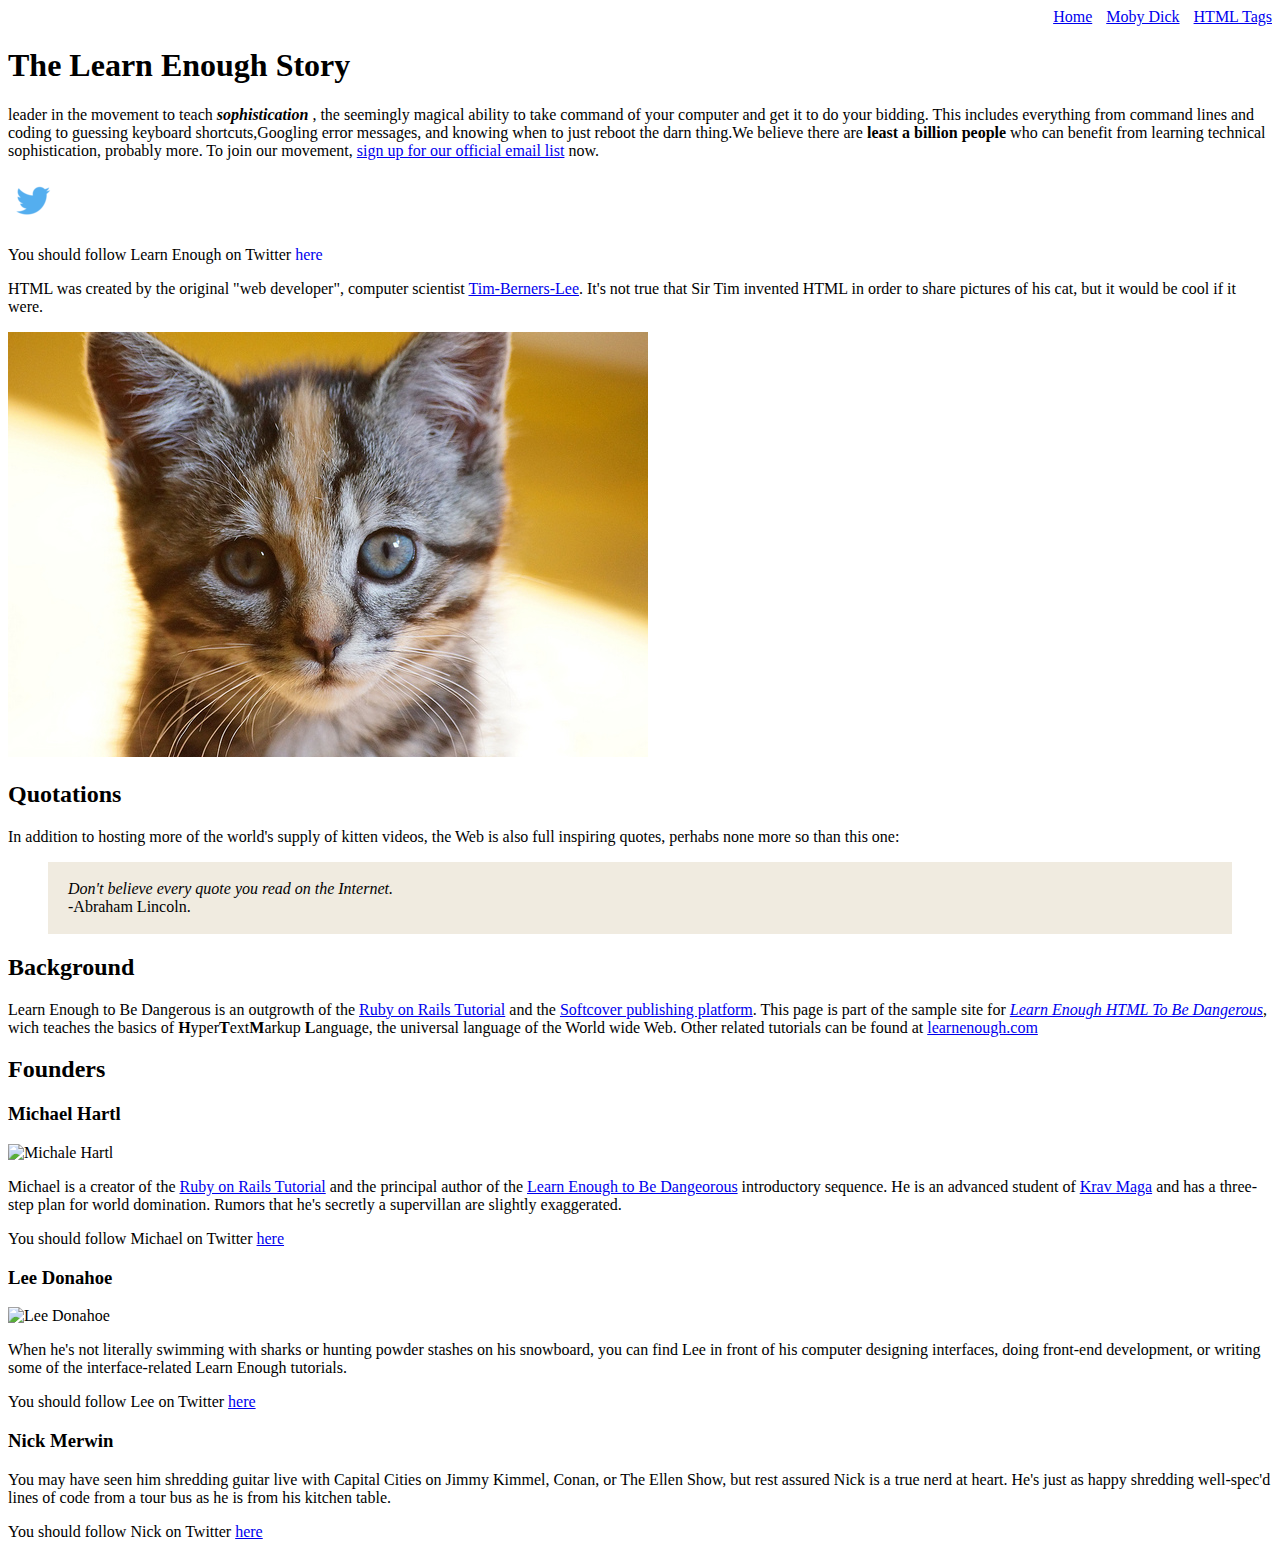
==== commit 00ea4393: "Refactor inline into a styleshheet" ====
--- a/index.html
+++ b/index.html
@@ -6,7 +6,6 @@
   <meta charset="utf-8">
   <link rel="stylesheet" href="css/main.css">
   </head>
-
   <body>
 
     <div id="main-nav" class="nav-menu">
@@ -37,10 +36,13 @@
       rel="noopener" style="text-decoration: none;">
       <img src="images/small_twitter_logo.png">
     </a>
-    You should follow Learn Enough on Twitter 
-    <a href="https://twitter.com/learnenough"
-      target="_blank" rel="noopener">here</a>
     </p>
+      <p>
+        You should follow Learn Enough on Twitter 
+        <a href="https://twitter.com/learnenough"
+        target="_blank" rel="noopener" class="image-link">here</a>
+        </p>
+    
     
     <p>
       HTML was created by the original "web developer", computer scientist
--- a/css/main.css
+++ b/css/main.css
@@ -3,4 +3,7 @@
 }
 .nav-spacing{
     margin: 0 0 0 10px;
+}
+.image-link{
+    text-decoration: none;
 }